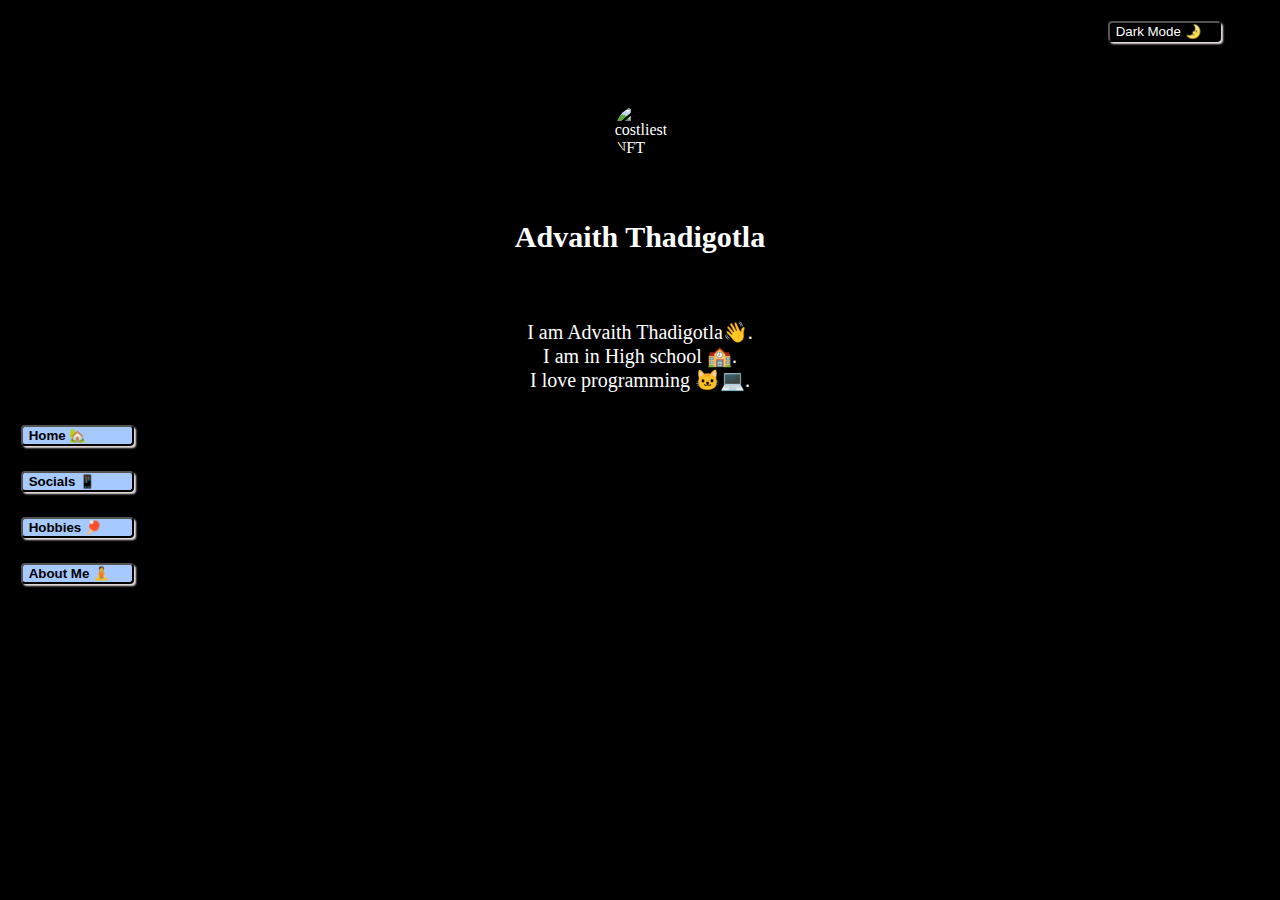
==== index.html @ 8a2f47a3 "grammar" ====
<!DOCTYPE html>
<html lang = "en">
    <head>
        <meta charset="UTF-8">
        <meta http-equiv="X-UA-Compatible" content="IE=edge">
        <link href = "styles.css" rel = "stylesheet">
        <link href="https://cdn.jsdelivr.net/npm/bootstrap@5.1.3/dist/css/bootstrap.min.css" rel="stylesheet" integrity="sha384-1BmE4kWBq78iYhFldvKuhfTAU6auU8tT94WrHftjDbrCEXSU1oBoqyl2QvZ6jIW3" crossorigin="anonymous">
        <script src = "script.js" type="text/javascript"></script>
        <meta name="viewport" content="width=device-width, initial-scale=1.0">
        <title>Advaith1808</title>
    </head>
    <body>
        <button class = "btn" id = "toggler" style = "background-color: rgb(0, 0, 0); margin-left: 87%; color: white;">Dark Mode 🌛</button>
        <img src = "https://news.artnet.com/app/news-upload/2021/05/download.png" width = "60" style = "border-radius: 100px; margin: 48%; margin-top: 4%; margin-bottom: 0;" alt = "costliest NFT">
        <h1>Advaith Thadigotla</h1>
        <p style = "text-align:center; font-size: 20px;">
            <br><br>
            I am Advaith Thadigotla👋.<br>
            I am in High school 🏫.<br>
            I love programming 🐱‍💻.<br>
        </p>
        <div>
            <a href = "index.html"><button class = "btn" style = "background-color:rgb(166, 202, 255);"><b>Home 🏡</b></button></a>
            <br>
            <a href = "social.html"><button class = "btn" style = "background-color:rgb(166, 202, 255);"><b>Socials 📱</b></button></a>
            <br>
            <a href = "hobby.html"><button class = "btn" style = "background-color:rgb(166, 202, 255);"><b>Hobbies 🏓</b></button></a>
            <br>
            <a href = "about.html" style = "text-decoration: none; color: black;"><button class = "btn" style = "background-color:rgb(166, 202, 255);"><b>About Me 🧘</b></butt6n></a>
        </div>
</html>
---- styles.css ----
::selection {
    color: black;
    background-color: rgb(132, 255, 218);
}

body {
    background-color: black;
    color: rgb(255, 255, 255);
}

h1 {
    font-size: 30px;
    font-weight: bold;
    margin-top: 5%;
    text-align: center;
}


.btn {
    margin: 1%;
    text-align: left;
    border-radius: 4px;
    box-shadow: 2px 2px 2px rgb(235, 226, 226);
    background-color:rgb(166, 202, 255);
    color: black;
    width: 9%;
}
.btn:hover {
    transition-property: width, opacity;
    transition-duration: 3s;
    transition-duration: 0.8s;
    width: 12%;
    opacity: 35%;
}
.social {
    text-decoration: none;
    font-weight: bold;
    margin-top: 2%;
    text-align: left;
    margin-left: 35%;
}

.ho-1 {
    text-align: left;
    margin-left: 25%;
}

.ho-2 {
    text-align: left;
    padding-left: 30%;
    margin:0.55%;
}

.ab {
    text-align: left;
    margin-left: 10%;
}

.ab-1 {
    text-align: left;
    margin-left: 20%;
}

@media (min-width: 200px) and (max-width: 800px) {
    .btn {
        font-size: 8px;
        margin: 1%;
        text-align: right;
        border-radius: 4px;
        box-shadow: 2px 2px 2px rgb(235, 226, 226);
        background-color:rgb(166, 202, 255);
        color: black;
        width: 12%;
    }
    .btn:hover {
        transition-property: width, opacity;
        transition-duration: 3s;
        transition-duration: 0.8s;
        width: 15%;
        opacity: 35%;
    }
}
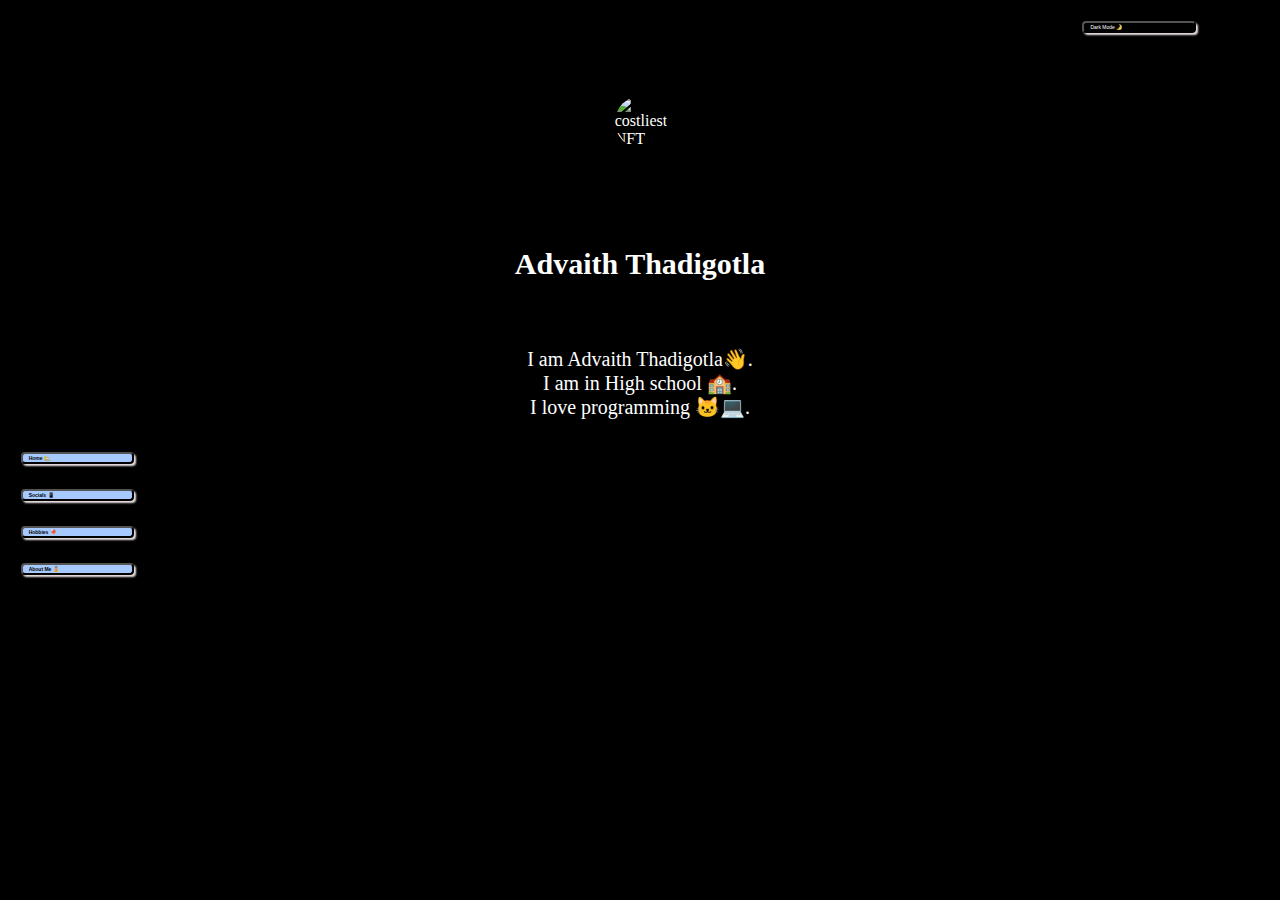
==== commit b3c8f02e: "kl" ====
--- a/index.html
+++ b/index.html
@@ -10,9 +10,9 @@
         <title>Advaith1808</title>
     </head>
     <body>
-        <button class = "btn" id = "toggler" style = "background-color: rgb(0, 0, 0); margin-left: 87%; color: white;">Dark Mode 🌛</button>
+        <button class = "btn" id = "toggler" style = "background-color: rgb(0, 0, 0); margin-left: 85%; color: white;">Dark Mode 🌛</button>
         <img src = "https://news.artnet.com/app/news-upload/2021/05/download.png" width = "60" style = "border-radius: 100px; margin: 48%; margin-top: 4%; margin-bottom: 0;" alt = "costliest NFT">
-        <h1>Advaith Thadigotla</h1>
+        <br><br><br><h1>Advaith Thadigotla</h1>
         <p style = "text-align:center; font-size: 20px;">
             <br><br>
             I am Advaith Thadigotla👋.<br>
--- a/styles.css
+++ b/styles.css
@@ -17,6 +17,7 @@
 
 
 .btn {
+    font-size: 5px;
     margin: 1%;
     text-align: left;
     border-radius: 4px;
@@ -61,11 +62,11 @@
     margin-left: 20%;
 }
 
-@media (min-width: 200px) and (max-width: 800px) {
+@media (max-width: 400px) {
     .btn {
         font-size: 8px;
         margin: 1%;
-        text-align: right;
+        text-align: left;
         border-radius: 4px;
         box-shadow: 2px 2px 2px rgb(235, 226, 226);
         background-color:rgb(166, 202, 255);
@@ -79,4 +80,46 @@
         width: 15%;
         opacity: 35%;
     }
+}
+
+
+
+@media (max-width: 300px) {
+    .btn {
+        font-size: 6px;
+        margin: 1%;
+        text-align: left;
+        border-radius: 4px;
+        box-shadow: 2px 2px 2px rgb(235, 226, 226);
+        background-color:rgb(166, 202, 255);
+        color: black;
+        width: 12%;
+    }
+    .btn:hover {
+        transition-property: width, opacity;
+        transition-duration: 3s;
+        transition-duration: 0.8s;
+        width: 15%;
+        opacity: 35%;
+    }
+}
+
+@media (max-width: 200px) {
+    .btn {
+        font-size: 6px;
+        margin: 1%;
+        text-align: left;
+        border-radius: 4px;
+        box-shadow: 2px 2px 2px rgb(235, 226, 226);
+        background-color:rgb(166, 202, 255);
+        color: black;
+        width: 13%;
+    }
+    .btn:hover {
+        transition-property: width, opacity;
+        transition-duration: 3s;
+        transition-duration: 0.8s;
+        width: 16%;
+        opacity: 35%;
+    }
 }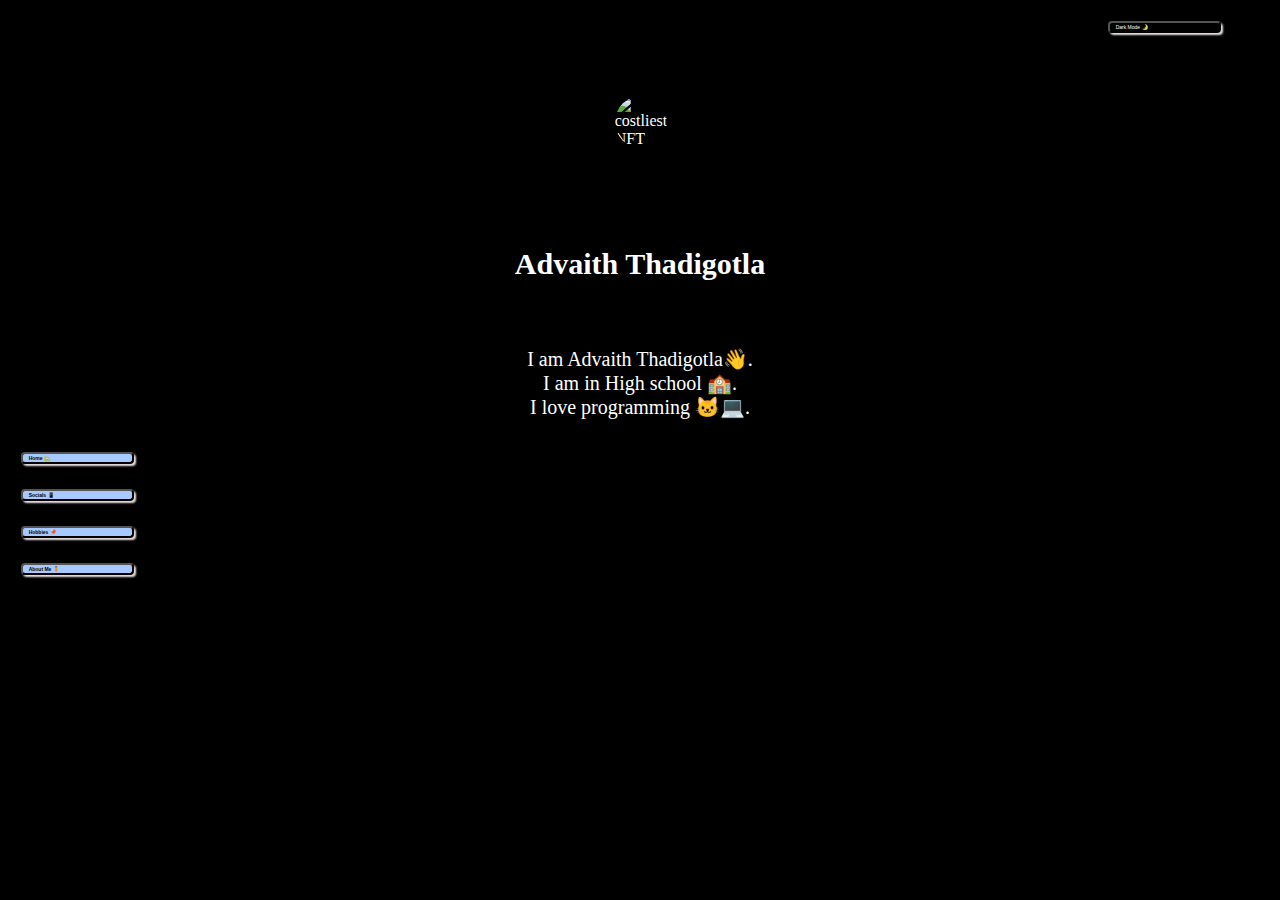
==== commit a995daf4: "media" ====
--- a/index.html
+++ b/index.html
@@ -10,7 +10,7 @@
         <title>Advaith1808</title>
     </head>
     <body>
-        <button class = "btn" id = "toggler" style = "background-color: rgb(0, 0, 0); margin-left: 85%; color: white;">Dark Mode 🌛</button>
+        <button class = "btn" id = "toggler" style = "background-color: rgb(0, 0, 0); margin-left: 87%; color: white; margin-right: 2%;">Dark Mode 🌛</button>
         <img src = "https://news.artnet.com/app/news-upload/2021/05/download.png" width = "60" style = "border-radius: 100px; margin: 48%; margin-top: 4%; margin-bottom: 0;" alt = "costliest NFT">
         <br><br><br><h1>Advaith Thadigotla</h1>
         <p style = "text-align:center; font-size: 20px;">
--- a/styles.css
+++ b/styles.css
@@ -81,45 +81,3 @@
         opacity: 35%;
     }
 }
-
-
-
-@media (max-width: 300px) {
-    .btn {
-        font-size: 6px;
-        margin: 1%;
-        text-align: left;
-        border-radius: 4px;
-        box-shadow: 2px 2px 2px rgb(235, 226, 226);
-        background-color:rgb(166, 202, 255);
-        color: black;
-        width: 12%;
-    }
-    .btn:hover {
-        transition-property: width, opacity;
-        transition-duration: 3s;
-        transition-duration: 0.8s;
-        width: 15%;
-        opacity: 35%;
-    }
-}
-
-@media (max-width: 200px) {
-    .btn {
-        font-size: 6px;
-        margin: 1%;
-        text-align: left;
-        border-radius: 4px;
-        box-shadow: 2px 2px 2px rgb(235, 226, 226);
-        background-color:rgb(166, 202, 255);
-        color: black;
-        width: 13%;
-    }
-    .btn:hover {
-        transition-property: width, opacity;
-        transition-duration: 3s;
-        transition-duration: 0.8s;
-        width: 16%;
-        opacity: 35%;
-    }
-}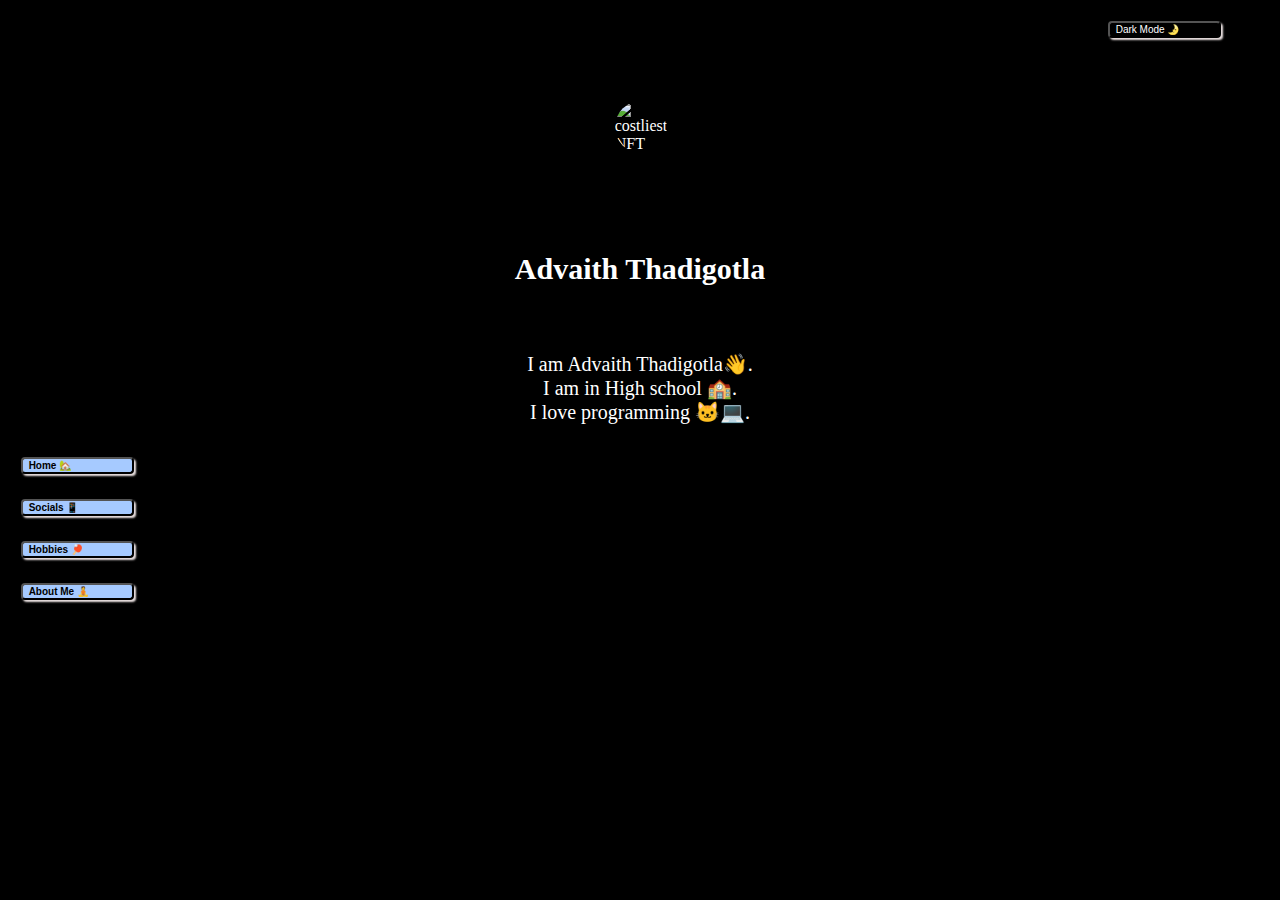
==== commit c98ea123: "Font" ====
--- a/index.html
+++ b/index.html
@@ -20,12 +20,12 @@
             I love programming 🐱‍💻.<br>
         </p>
         <div>
-            <a href = "index.html"><button class = "btn" style = "background-color:rgb(166, 202, 255);"><b>Home 🏡</b></button></a>
+            <a href = "index.html"><button class = "btn" style = "background-color:rgb(166, 202, 255); font-size: 10px;"><b>Home 🏡</b></button></a>
             <br>
-            <a href = "social.html"><button class = "btn" style = "background-color:rgb(166, 202, 255);"><b>Socials 📱</b></button></a>
+            <a href = "social.html"><button class = "btn" style = "background-color:rgb(166, 202, 255); font-size: 10px;"><b>Socials 📱</b></button></a>
             <br>
-            <a href = "hobby.html"><button class = "btn" style = "background-color:rgb(166, 202, 255);"><b>Hobbies 🏓</b></button></a>
+            <a href = "hobby.html"><button class = "btn" style = "background-color:rgb(166, 202, 255); font-size: 10px;"><b>Hobbies 🏓</b></button></a>
             <br>
-            <a href = "about.html" style = "text-decoration: none; color: black;"><button class = "btn" style = "background-color:rgb(166, 202, 255);"><b>About Me 🧘</b></butt6n></a>
+            <a href = "about.html" style = "text-decoration: none; color: black;"><button class = "btn" style = "background-color:rgb(166, 202, 255); font-size: 10px;"><b>About Me 🧘</b></butt6n></a>
         </div>
 </html>--- a/styles.css
+++ b/styles.css
@@ -8,6 +8,11 @@
     color: rgb(255, 255, 255);
 }
 
+.flex {
+    display: flex;
+    flex-wrap: wrap;
+}
+
 h1 {
     font-size: 30px;
     font-weight: bold;
@@ -15,9 +20,8 @@
     text-align: center;
 }
 
-
 .btn {
-    font-size: 5px;
+    font-size: 10px;
     margin: 1%;
     text-align: left;
     border-radius: 4px;
@@ -62,22 +66,15 @@
     margin-left: 20%;
 }
 
-@media (max-width: 400px) {
+@media screen and (max-width: 800px) {
     .btn {
-        font-size: 8px;
-        margin: 1%;
-        text-align: left;
-        border-radius: 4px;
-        box-shadow: 2px 2px 2px rgb(235, 226, 226);
-        background-color:rgb(166, 202, 255);
-        color: black;
-        width: 12%;
+        font-size: 0px;
+        width: 15%;
     }
     .btn:hover {
-        transition-property: width, opacity;
-        transition-duration: 3s;
-        transition-duration: 0.8s;
-        width: 15%;
-        opacity: 35%;
+        width: 18%;
+    }
+    .flex {
+        flex-direction: column;
     }
 }
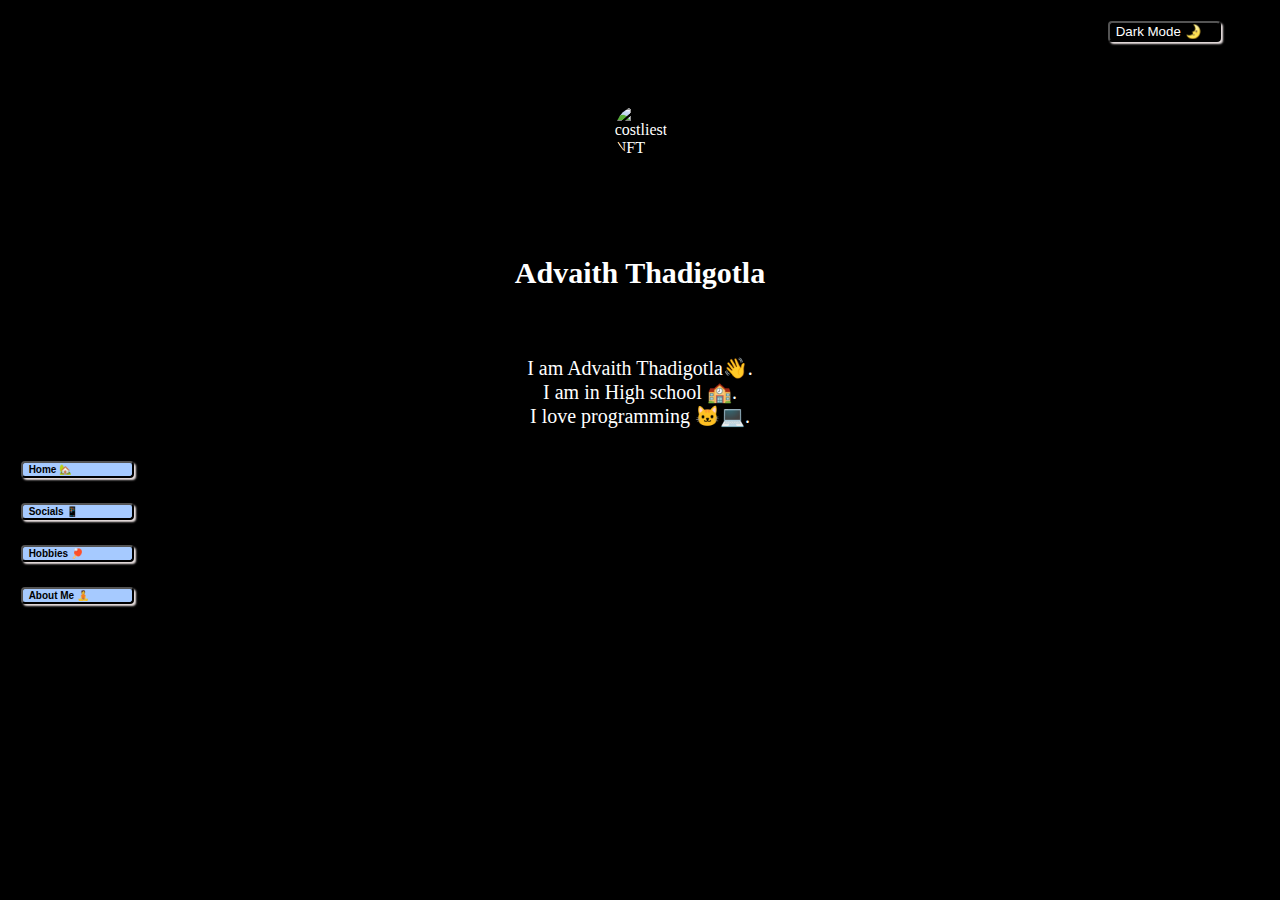
==== commit ef1d9fa0: "Final commit" ====
--- a/index.html
+++ b/index.html
@@ -2,12 +2,11 @@
 <html lang = "en">
     <head>
         <meta charset="UTF-8">
-        <meta http-equiv="X-UA-Compatible" content="IE=edge">
         <link href = "styles.css" rel = "stylesheet">
         <link href="https://cdn.jsdelivr.net/npm/bootstrap@5.1.3/dist/css/bootstrap.min.css" rel="stylesheet" integrity="sha384-1BmE4kWBq78iYhFldvKuhfTAU6auU8tT94WrHftjDbrCEXSU1oBoqyl2QvZ6jIW3" crossorigin="anonymous">
         <script src = "script.js" type="text/javascript"></script>
         <meta name="viewport" content="width=device-width, initial-scale=1.0">
-        <title>Advaith1808</title>
+        <title>Advaith18</title>
     </head>
     <body>
         <button class = "btn" id = "toggler" style = "background-color: rgb(0, 0, 0); margin-left: 87%; color: white; margin-right: 2%;">Dark Mode 🌛</button>
--- a/styles.css
+++ b/styles.css
@@ -8,11 +8,6 @@
     color: rgb(255, 255, 255);
 }
 
-.flex {
-    display: flex;
-    flex-wrap: wrap;
-}
-
 h1 {
     font-size: 30px;
     font-weight: bold;
@@ -21,7 +16,6 @@
 }
 
 .btn {
-    font-size: 10px;
     margin: 1%;
     text-align: left;
     border-radius: 4px;
@@ -68,13 +62,10 @@
 
 @media screen and (max-width: 800px) {
     .btn {
-        font-size: 0px;
+        font-size: 8px;
         width: 15%;
     }
     .btn:hover {
         width: 18%;
     }
-    .flex {
-        flex-direction: column;
-    }
 }
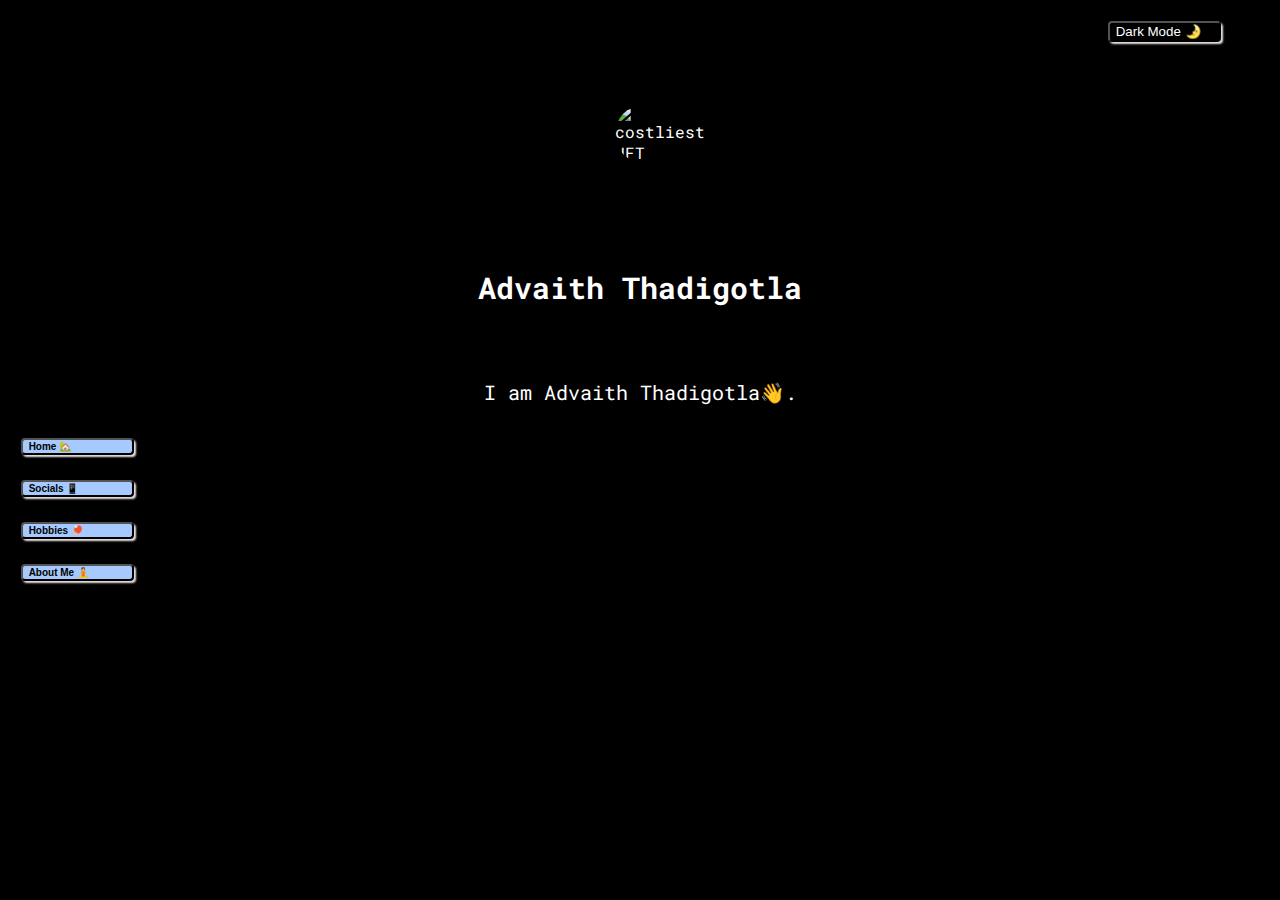
==== commit 175bc6ca: "Update index.html" ====
--- a/index.html
+++ b/index.html
@@ -1,6 +1,7 @@
 <!DOCTYPE html>
 <html lang = "en">
     <head>
+        <link rel = "icon" href = "https://cloudfront-us-east-2.images.arcpublishing.com/reuters/43YAWLITTZJLZIQTCP2JSS4KSM.jpg">
         <meta charset="UTF-8">
         <link href = "styles.css" rel = "stylesheet">
         <link href="https://cdn.jsdelivr.net/npm/bootstrap@5.1.3/dist/css/bootstrap.min.css" rel="stylesheet" integrity="sha384-1BmE4kWBq78iYhFldvKuhfTAU6auU8tT94WrHftjDbrCEXSU1oBoqyl2QvZ6jIW3" crossorigin="anonymous">
@@ -15,8 +16,6 @@
         <p style = "text-align:center; font-size: 20px;">
             <br><br>
             I am Advaith Thadigotla👋.<br>
-            I am in High school 🏫.<br>
-            I love programming 🐱‍💻.<br>
         </p>
         <div>
             <a href = "index.html"><button class = "btn" style = "background-color:rgb(166, 202, 255); font-size: 10px;"><b>Home 🏡</b></button></a>
@@ -25,6 +24,6 @@
             <br>
             <a href = "hobby.html"><button class = "btn" style = "background-color:rgb(166, 202, 255); font-size: 10px;"><b>Hobbies 🏓</b></button></a>
             <br>
-            <a href = "about.html" style = "text-decoration: none; color: black;"><button class = "btn" style = "background-color:rgb(166, 202, 255); font-size: 10px;"><b>About Me 🧘</b></butt6n></a>
+            <a href = "about.html" style = "text-decoration: none; color: black;"><button class = "btn" style = "background-color: rgb(166, 202, 255); font-size: 10px;"><b>About Me 🧘</b></butt6n></a>
         </div>
-</html>+</html>
--- a/styles.css
+++ b/styles.css
@@ -1,9 +1,12 @@
+@import url('https://fonts.googleapis.com/css2?family=Roboto+Mono:ital,wght@0,500;0,700;1,700&family=Source+Code+Pro:wght@200;300&family=Titillium+Web:wght@200&display=swap');
+
 ::selection {
     color: black;
     background-color: rgb(132, 255, 218);
 }
 
 body {
+    font-family: 'Roboto Mono', monospace;
     background-color: black;
     color: rgb(255, 255, 255);
 }
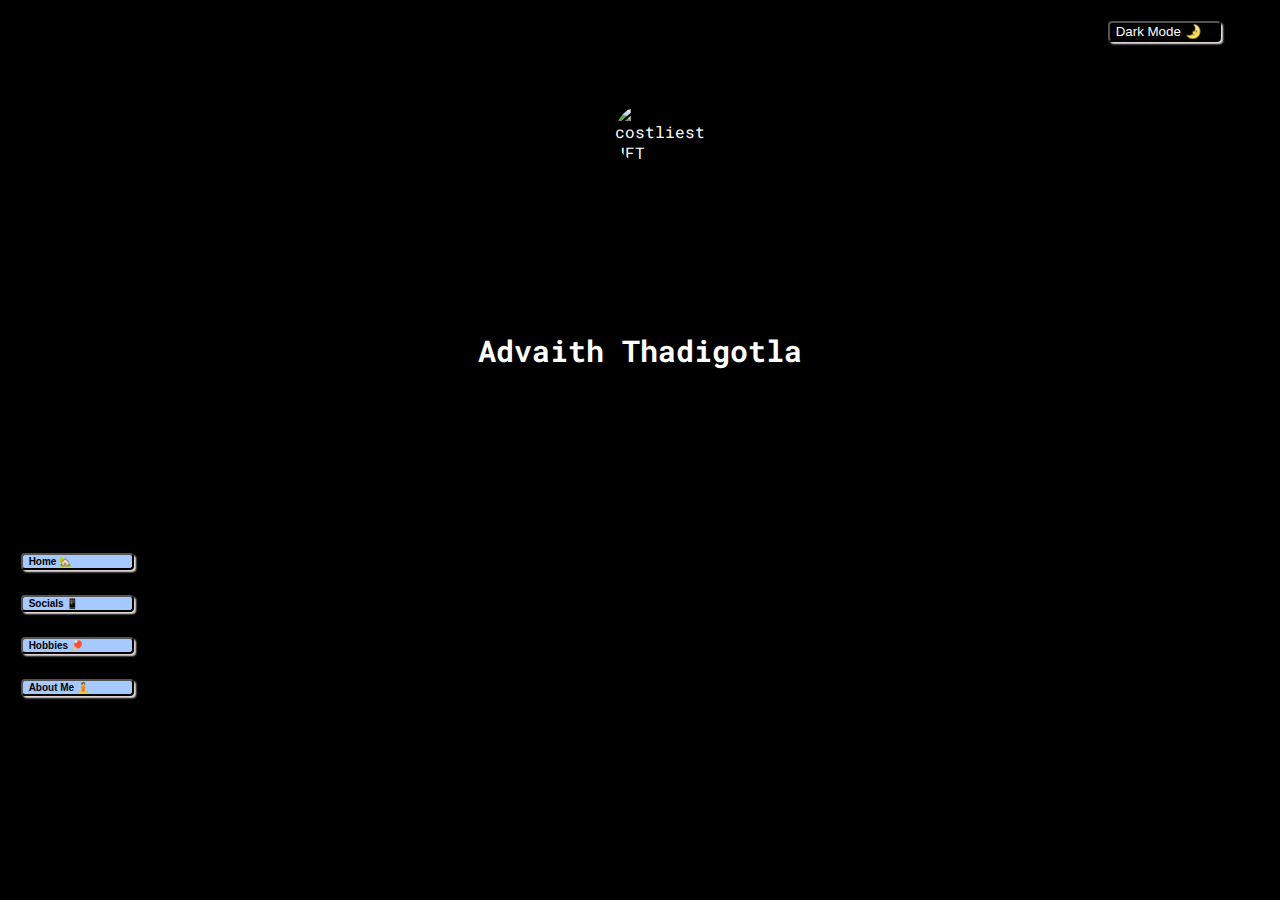
==== commit 9390271a: "Update index.html" ====
--- a/index.html
+++ b/index.html
@@ -12,10 +12,9 @@
     <body>
         <button class = "btn" id = "toggler" style = "background-color: rgb(0, 0, 0); margin-left: 87%; color: white; margin-right: 2%;">Dark Mode 🌛</button>
         <img src = "https://news.artnet.com/app/news-upload/2021/05/download.png" width = "60" style = "border-radius: 100px; margin: 48%; margin-top: 4%; margin-bottom: 0;" alt = "costliest NFT">
-        <br><br><br><h1>Advaith Thadigotla</h1>
+        <br><br><br><br><br><br><h1>Advaith Thadigotla</h1>
         <p style = "text-align:center; font-size: 20px;">
-            <br><br>
-            I am Advaith Thadigotla👋.<br>
+            <br><br><br><br><br>
         </p>
         <div>
             <a href = "index.html"><button class = "btn" style = "background-color:rgb(166, 202, 255); font-size: 10px;"><b>Home 🏡</b></button></a>
